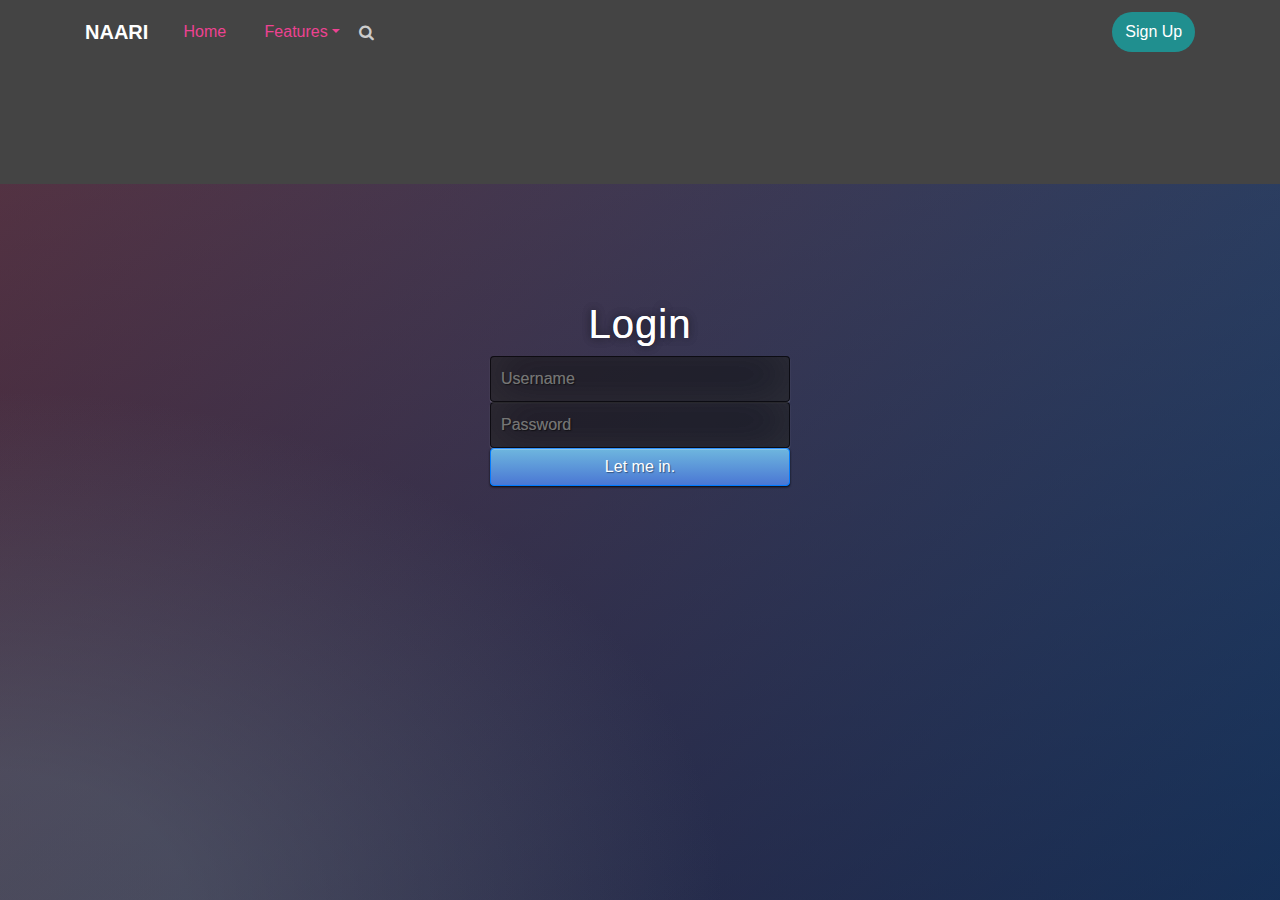
==== login.html @ 434b0e1e "adder login page" ====
<!DOCTYPE html>
<html>

<head>
    <meta charset="utf-8">
    <meta name="viewport" content="width=device-width, initial-scale=1.0">
    <link rel="stylesheet" href="login.css">
    <title>Login</title>
    <link rel="stylesheet" href="https://cdnjs.cloudflare.com/ajax/libs/twitter-bootstrap/4.1.3/css/bootstrap.min.css">
    <link rel="stylesheet" href="https://cdnjs.cloudflare.com/ajax/libs/font-awesome/4.7.0/css/font-awesome.min.css">
    <link rel="stylesheet" href="https://fonts.googleapis.com/css?family=Bitter:400,700">
    <link rel="stylesheet" href="index.css">
</head>

<body>
    <div>
        <div class="header-dark">
            <nav class="navbar navbar-dark navbar-expand-md navigation-clean-search">
                <div class="container"><a class="navbar-brand" href="#">NAARI</a><button class="navbar-toggler" data-toggle="collapse" data-target="#navcol-1"><span class="sr-only">Toggle navigation</span><span class="navbar-toggler-icon"></span></button>
                    <div class="collapse navbar-collapse"
                        id="navcol-1">
                        <ul class="nav navbar-nav">
                            <li class="nav-item" role="presentation"><a class="nav-link" href="#">Home</a></li>
                            <li class="dropdown"><a class="dropdown-toggle nav-link dropdown-toggle" data-toggle="dropdown" aria-expanded="false" href="#">Features</a>
                                <div class="dropdown-menu" role="menu">
                                    <a class="dropdown-item" role="presentation" href="#">Issues faced by women</a><a class="dropdown-item" role="presentation" href="#">Tips and Tricks</a><a class="dropdown-item" role="presentation" href="#">Quotes</a><a class="dropdown-item" role="presentation" href="#">Chat now</a>
                                    <a class="dropdown-item" role="presentation" href="#">Related videos</a></div>
                            </li>
                        </ul>
                        <form class="form-inline mr-auto" target="_self">
                            <div class="form-group"><label for="search-field"><i class="fa fa-search"></i></label><input class="form-control search-field" type="search" name="search" id="search-field"></div>
                        </form><span class="navbar-text"><a href="login.html" class="login">Log In</a></span><a class="btn btn-light action-button" role="button" href="#">Sign Up</a></div>
                </div>
            </nav>
            
        </div>
    </div>
    <script src="https://cdnjs.cloudflare.com/ajax/libs/jquery/3.2.1/jquery.min.js"></script>
    <script src="https://cdnjs.cloudflare.com/ajax/libs/twitter-bootstrap/4.1.3/js/bootstrap.bundle.min.js"></script>
    <div class="login">
        <h1>Login</h1>
          <form method="post">
            <input type="text" name="u" placeholder="Username" required="required" />
              <input type="password" name="p" placeholder="Password" required="required" />
              <button type="submit" class="btn btn-primary btn-block btn-large">Let me in.</button>
          </form>
      </div>
</body>

</html>
    
</head>
<body>
    
    <div class="login">
        <h1>Login</h1>
          <form method="post">
            <input type="text" name="u" placeholder="Username" required="required" />
              <input type="password" name="p" placeholder="Password" required="required" />
              <button type="submit" class="btn btn-primary btn-block btn-large">Let me in.</button>
          </form>
      </div>
</body>
</html>
---- login.css ----
@import url(https://fonts.googleapis.com/css?family=Open+Sans);
.btn { display: inline-block; *display: inline; *zoom: 1; padding: 4px 10px 4px; margin-bottom: 0; font-size: 13px; line-height: 18px; color: #333333; text-align: center;text-shadow: 0 1px 1px rgba(255, 255, 255, 0.75); vertical-align: middle; background-color: #f5f5f5; background-image: -moz-linear-gradient(top, #ffffff, #e6e6e6); background-image: -ms-linear-gradient(top, #ffffff, #e6e6e6); background-image: -webkit-gradient(linear, 0 0, 0 100%, from(#ffffff), to(#e6e6e6)); background-image: -webkit-linear-gradient(top, #ffffff, #e6e6e6); background-image: -o-linear-gradient(top, #ffffff, #e6e6e6); background-image: linear-gradient(top, #ffffff, #e6e6e6); background-repeat: repeat-x; filter: progid:dximagetransform.microsoft.gradient(startColorstr=#ffffff, endColorstr=#e6e6e6, GradientType=0); border-color: #e6e6e6 #e6e6e6 #e6e6e6; border-color: rgba(0, 0, 0, 0.1) rgba(0, 0, 0, 0.1) rgba(0, 0, 0, 0.25); border: 1px solid #e6e6e6; -webkit-border-radius: 4px; -moz-border-radius: 4px; border-radius: 4px; -webkit-box-shadow: inset 0 1px 0 rgba(255, 255, 255, 0.2), 0 1px 2px rgba(0, 0, 0, 0.05); -moz-box-shadow: inset 0 1px 0 rgba(255, 255, 255, 0.2), 0 1px 2px rgba(0, 0, 0, 0.05); box-shadow: inset 0 1px 0 rgba(255, 255, 255, 0.2), 0 1px 2px rgba(0, 0, 0, 0.05); cursor: pointer; *margin-left: .3em; }
.btn:hover, .btn:active, .btn.active, .btn.disabled, .btn[disabled] { background-color: #e6e6e6; }
.btn-large { padding: 9px 14px; font-size: 15px; line-height: normal; -webkit-border-radius: 5px; -moz-border-radius: 5px; border-radius: 5px; }
.btn:hover { color: #333333; text-decoration: none; background-color: #e6e6e6; background-position: 0 -15px; -webkit-transition: background-position 0.1s linear; -moz-transition: background-position 0.1s linear; -ms-transition: background-position 0.1s linear; -o-transition: background-position 0.1s linear; transition: background-position 0.1s linear; }
.btn-primary, .btn-primary:hover { text-shadow: 0 -1px 0 rgba(0, 0, 0, 0.25); color: #ffffff; }
.btn-primary.active { color: rgba(255, 255, 255, 0.75); }
.btn-primary { background-color: #4a77d4; background-image: -moz-linear-gradient(top, #6eb6de, #4a77d4); background-image: -ms-linear-gradient(top, #6eb6de, #4a77d4); background-image: -webkit-gradient(linear, 0 0, 0 100%, from(#6eb6de), to(#4a77d4)); background-image: -webkit-linear-gradient(top, #6eb6de, #4a77d4); background-image: -o-linear-gradient(top, #6eb6de, #4a77d4); background-image: linear-gradient(top, #6eb6de, #4a77d4); background-repeat: repeat-x; filter: progid:dximagetransform.microsoft.gradient(startColorstr=#6eb6de, endColorstr=#4a77d4, GradientType=0);  border: 1px solid #3762bc; text-shadow: 1px 1px 1px rgba(0,0,0,0.4); box-shadow: inset 0 1px 0 rgba(255, 255, 255, 0.2), 0 1px 2px rgba(0, 0, 0, 0.5); }
.btn-primary:hover, .btn-primary:active, .btn-primary.active, .btn-primary.disabled, .btn-primary[disabled] { filter: none; background-color: #4a77d4; }
.btn-block { width: 100%; display:block; }

* { -webkit-box-sizing:border-box; -moz-box-sizing:border-box; -ms-box-sizing:border-box; -o-box-sizing:border-box; box-sizing:border-box; }

html { width: 100%; height:100%; overflow:hidden; }

body { 
  width: 100%;
  height:100%;
  font-family: 'Open Sans', sans-serif;
  background: #092756;
  background: -moz-radial-gradient(0% 100%, ellipse cover, rgba(104,128,138,.4) 10%,rgba(138,114,76,0) 40%),-moz-linear-gradient(top,  rgba(57,173,219,.25) 0%, rgba(42,60,87,.4) 100%), -moz-linear-gradient(-45deg,  #670d10 0%, #092756 100%);
  background: -webkit-radial-gradient(0% 100%, ellipse cover, rgba(104,128,138,.4) 10%,rgba(138,114,76,0) 40%), -webkit-linear-gradient(top,  rgba(57,173,219,.25) 0%,rgba(42,60,87,.4) 100%), -webkit-linear-gradient(-45deg,  #670d10 0%,#092756 100%);
  background: -o-radial-gradient(0% 100%, ellipse cover, rgba(104,128,138,.4) 10%,rgba(138,114,76,0) 40%), -o-linear-gradient(top,  rgba(57,173,219,.25) 0%,rgba(42,60,87,.4) 100%), -o-linear-gradient(-45deg,  #670d10 0%,#092756 100%);
  background: -ms-radial-gradient(0% 100%, ellipse cover, rgba(104,128,138,.4) 10%,rgba(138,114,76,0) 40%), -ms-linear-gradient(top,  rgba(57,173,219,.25) 0%,rgba(42,60,87,.4) 100%), -ms-linear-gradient(-45deg,  #670d10 0%,#092756 100%);
  background: -webkit-radial-gradient(0% 100%, ellipse cover, rgba(104,128,138,.4) 10%,rgba(138,114,76,0) 40%), linear-gradient(to bottom,  rgba(57,173,219,.25) 0%,rgba(42,60,87,.4) 100%), linear-gradient(135deg,  #670d10 0%,#092756 100%);
  filter: progid:DXImageTransform.Microsoft.gradient( startColorstr='#3E1D6D', endColorstr='#092756',GradientType=1 );
}
.login { 
  position: absolute;
  top: 50%;
  left: 50%;
  margin: -150px 0 0 -150px;
  width:300px;
  height:300px;
}
.login h1 { color: #fff; text-shadow: 0 0 10px rgba(0,0,0,0.3); letter-spacing:1px; text-align:center; }

input { 
  width: 100%; 
  margin-bottom: 10px; 
  background: rgba(0,0,0,0.3);
  border: none;
  outline: none;
  padding: 10px;
  font-size: 13px;
  color: #fff;
  text-shadow: 1px 1px 1px rgba(0,0,0,0.3);
  border: 1px solid rgba(0,0,0,0.3);
  border-radius: 4px;
  box-shadow: inset 0 -5px 45px rgba(100,100,100,0.2), 0 1px 1px rgba(255,255,255,0.2);
  -webkit-transition: box-shadow .5s ease;
  -moz-transition: box-shadow .5s ease;
  -o-transition: box-shadow .5s ease;
  -ms-transition: box-shadow .5s ease;
  transition: box-shadow .5s ease;
}
input:focus { box-shadow: inset 0 -5px 45px rgba(100,100,100,0.4), 0 1px 1px rgba(255,255,255,0.2); }
---- index.css ----
.header-dark {
    background:url('https://cdn.pixabay.com/photo/2015/10/12/14/59/milky-way-984050_960_720.jpg') #444;
    background-size:cover;
    padding-bottom:80px;
  }
  
  @media (min-width:768px) {
    .header-dark {
      padding-bottom:120px;
    }
  }
  
  .header-dark .navbar {
    background:transparent;
    padding-top:0;
    padding-bottom:0;
    color:#fff;
    border-radius:0;
    box-shadow:none;
    border:none;
  }
  
  @media (min-width:768px) {
    .header-dark .navbar {
      padding-top:.75rem;
      padding-bottom:.75rem;
    }
  }
  
  .header-dark .navbar .navbar-brand {
    font-weight:bold;
    color:inherit;
  }
  
  .header-dark .navbar .navbar-brand:hover {
    color:#fc7cc6;
  }
  
  .header-dark .navbar .navbar-collapse span {
    margin-top:5px;
  }
  
  .header-dark .navbar .navbar-collapse span .login {
    color:#d9d9d9;
    margin-right:.5rem;
    text-decoration:none;
  }
  
  .header-dark .navbar .navbar-collapse span .login:hover {
    color:#fff;
  }
  
  .header-dark .navbar .navbar-toggler {
    border-color:#747474;
  }
  
  .header-dark .navbar .navbar-toggler:hover, .header-dark .navbar-toggler:focus {
    background:none;
  }
  
  .header-dark .navbar .navbar-toggler {
    color:#eee;
  }
  
  .header-dark .navbar .navbar-collapse, .header-dark .navbar .form-inline {
    border-color:#636363;
  }
  
  @media (min-width: 992px) {
    .header-dark .navbar.navbar .navbar-nav .nav-link {
      padding-left:1.2rem;
      padding-right:1.2rem;
    }
  }
  
  .header-dark .navbar.navbar-dark .navbar-nav .nav-link {
    color:#ee4292;
  }
  
  .header-dark .navbar.navbar-dark .navbar-nav .nav-link:focus, .header-dark .navbar.navbar-dark .navbar-nav .nav-link:hover {
    color:#fcfeff !important;
    background-color:transparent;
  }
  
  .header-dark .navbar .navbar-nav > li > .dropdown-menu {
    margin-top:-5px;
    box-shadow:0 4px 8px rgba(0,0,0,.1);
    background-color:rgba(247, 247, 247, 0.596);
    border-radius:2px;
  }
  
  .header-dark .navbar .dropdown-menu .dropdown-item:focus, .header-dark .navbar .dropdown-menu .dropdown-item {
    line-height:2;
    font-size:14px;
    color:#37434d;
  }
  
  .header-dark .navbar .dropdown-menu .dropdown-item:focus, .header-dark .navbar .dropdown-menu .drodown-item:hover {
    background:#ebeff1;
  }
  
  .header-dark .navbar .action-button, .header-dark .navbar .action-button:active {
    background:#208f8f;
    border-radius:20px;
    font-size:inherit;
    color:#fff;
    box-shadow:none;
    border:none;
    text-shadow:none;
    padding:.5rem .8rem;
    transition:background-color 0.25s;
  }
  
  .header-dark .navbar .action-button:hover {
    background:#269d9d;
  }
  
  .header-dark .navbar .form-inline label {
    color:#ccc;
  }
  
  .header-dark .navbar .form-inline .search-field {
    display:inline-block;
    width:80%;
    background:none;
    border:none;
    border-bottom:1px solid transparent;
    border-radius:0;
    color:#ccc;
    box-shadow:none;
    color:inherit;
    transition:border-bottom-color 0.3s;
  }
  
  .header-dark .navbar .form-inline .search-field:focus {
    border-bottom:1px solid #ccc;
  }
  
  .header-dark .hero {
    margin-top:60px;
  }
  
  @media (min-width:768px) {
    .header-dark .hero {
      margin-top:20px;
    }
  }
  
  .header-dark .hero h1 {
    color:#fff;
    font-family:'Bitter', serif;
    font-size:40px;
    margin-top:20px;
    margin-bottom:80px;
  }
  
  @media (min-width:768px) {
    .header-dark .hero h1 {
      margin-bottom:50px;
      line-height:1.5;
    }
  }
  
  .header-dark .hero .embed-responsive iframe {
    background-color:#666;
  }
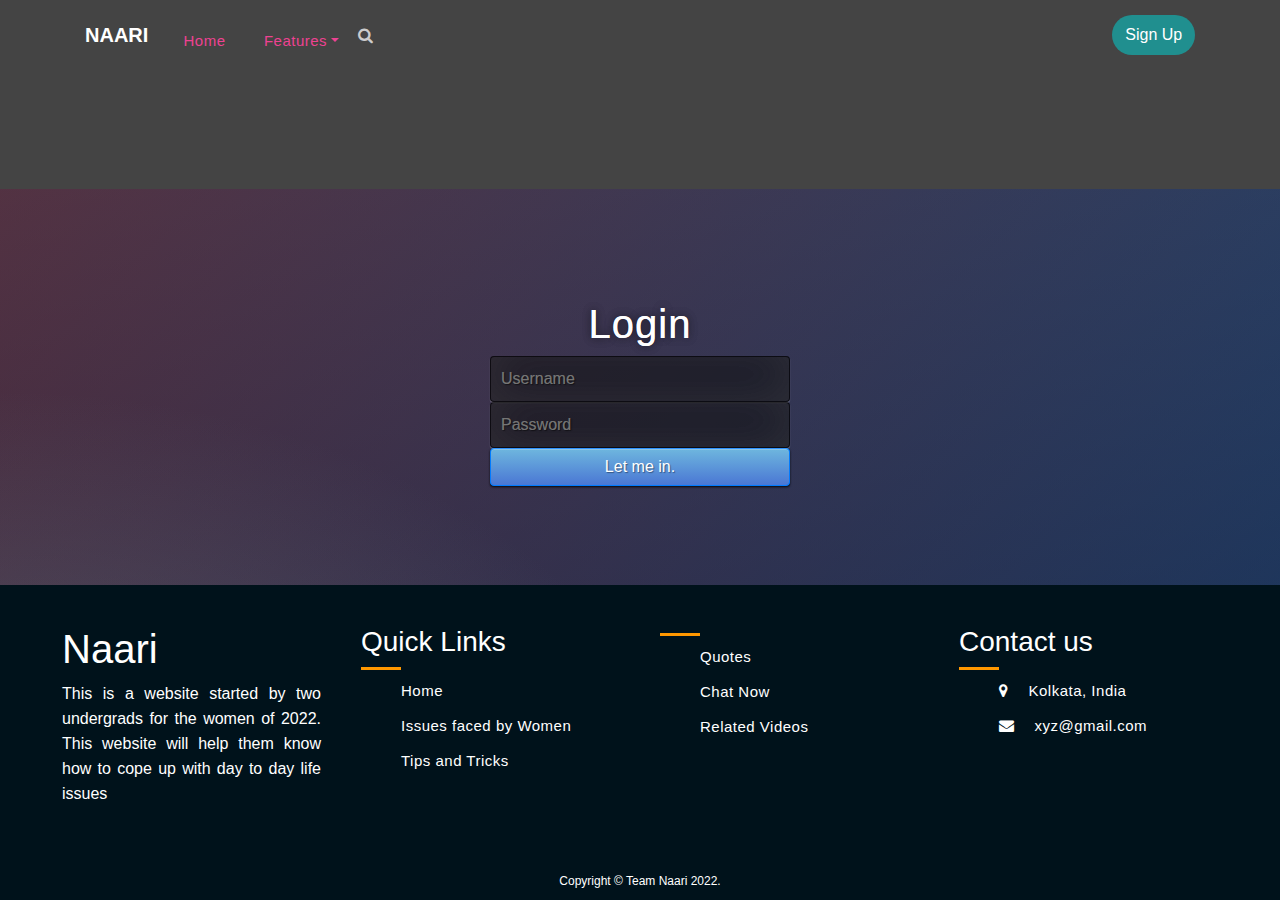
==== commit 2b769e0b: "adder footer in login page" ====
--- a/login.html
+++ b/login.html
@@ -45,13 +45,8 @@
               <button type="submit" class="btn btn-primary btn-block btn-large">Let me in.</button>
           </form>
       </div>
-</body>
 
-</html>
-    
-</head>
-<body>
-    
+
     <div class="login">
         <h1>Login</h1>
           <form method="post">
@@ -60,5 +55,61 @@
               <button type="submit" class="btn btn-primary btn-block btn-large">Let me in.</button>
           </form>
       </div>
+      <div class="footer">
+        <div class="inner-footer">
+      
+      <!--  About -->
+          <div class="footer-items">
+            <h1>Naari</h1>
+            <p>This is a website started by two undergrads for the women of 2022. This website will help them know how to cope up with day to day life issues</p>
+          </div>
+      
+      <!--  for quick links  -->
+          <div class="footer-items">
+            <h3>Quick Links</h3>
+            <div class="border1"></div> <!--for the underline -->
+              <ul>
+                <a href="#"><li>Home</li></a>
+                <a href="#"><li>Issues faced by Women</li></a>
+                <a href="#"><li>Tips and Tricks</li></a>
+              </ul>
+          </div>
+      
+      <!--  for some other links -->
+          <div class="footer-items">
+            <h3></h3>
+            <div class="border1"></div>  <!--for the underline -->
+              <ul>
+                <a href="#"><li>Quotes</li></a>
+                <a href="#"><li>Chat Now</li></a>
+                <a href="#"><li>Related Videos</li></a>
+              </ul>
+          </div>
+      
+      <!--  for contact us info -->
+          <div class="footer-items">
+            <h3>Contact us</h3>
+            <div class="border1"></div>
+              <ul>
+                <li><i class="fa fa-map-marker" aria-hidden="true"></i>Kolkata, India</li>
+                <li><i class="fa fa-envelope" aria-hidden="true"></i>xyz@gmail.com</li>
+              </ul> 
+            
+      <!--   for social links -->
+              <div class="social-media">
+                <i class=""></i>
+                <i class=""></i>
+                <i class=""></i>
+              </div> 
+          </div>
+        </div>
+        
+      <!--  Copyright  -->
+        <div class="footer-bottom">
+          Copyright &copy; Team Naari 2022.
+        </div>
+      </div>
+        
+      
 </body>
 </html>--- a/index.css
+++ b/index.css
@@ -163,4 +163,127 @@
   
   .header-dark .hero .embed-responsive iframe {
     background-color:#666;
+  }
+
+
+
+  /* Footer */
+  .footer {
+    width: 100%;
+    background: #00121b;
+    display: block;
+    position:absolute;
+    bottom:0;
+   }
+  
+   .inner-footer {
+     width: 95%;
+     margin: auto;
+     padding: 30px 10px;
+     display: flex;
+     flex-wrap: wrap;
+     box-sizing: border-box;
+     justify-content: center;
+   }
+  
+  .footer-items {
+    width: 25%;
+    padding: 10px 20px;
+    box-sizing: border-box;
+    color: #fff;
+  }
+  
+  .footer-items p {
+    font-size: 16px;
+    text-align: justify;
+    line-height: 25px;
+    color: #fff;
+  }
+  
+  .footer-items h1 {
+    color: #fff;
+  }
+  
+  .border1 {
+    height: 3px;
+    width: 40px;
+    background: #ff9800;
+    color: #ff9800;
+    background-color: #ff9800;
+    border: 0px;
+  }
+  
+  ul {
+    list-style: none;
+    color: #fff;
+    font-size: 15px;
+    letter-spacing: 0.5px;	
+   }
+  
+  ul a {
+    text-decoration: none;
+    outline: none;
+    color: #fff;
+    transition: 0.3s;
+  }
+  
+  ul a:hover {
+    color: #ff9800;
+  }
+  
+  ul li {
+    margin: 10px 0;
+    height: 25px;
+  }
+  
+  li i {
+    margin-right: 20px;
+  }
+  
+  .social-media {
+    width: 100%;
+    color: #fff;
+    text-align: center;
+    font-size: 20px;
+  }
+  
+  .social-media a {
+    text-decoration: none;
+  }
+  
+  .social-media i {
+    height: 25px;
+    width: 25px;
+    margin: 20px 10px;
+    padding: 4px;
+    color: #fff;
+    transition: 0.5s;
+  }
+  
+  .social-media i:hover {
+    transform: scale(1.5);
+  }
+  
+  .footer-bottom {
+    padding: 10px;
+    background: #00121b;
+    color: #fff;
+    font-size: 12px;
+    text-align: center;
+  }
+  
+  /* for tablet mode view */
+  
+  @media screen and (max-width: 1275px) {
+    .footer-items {
+      width: 50%;
+    }
+  }
+  
+  /* for mobile screen view */
+  
+  @media screen and (max-width: 660px) {
+    .footer-items {
+      width: 100%;
+    }
   }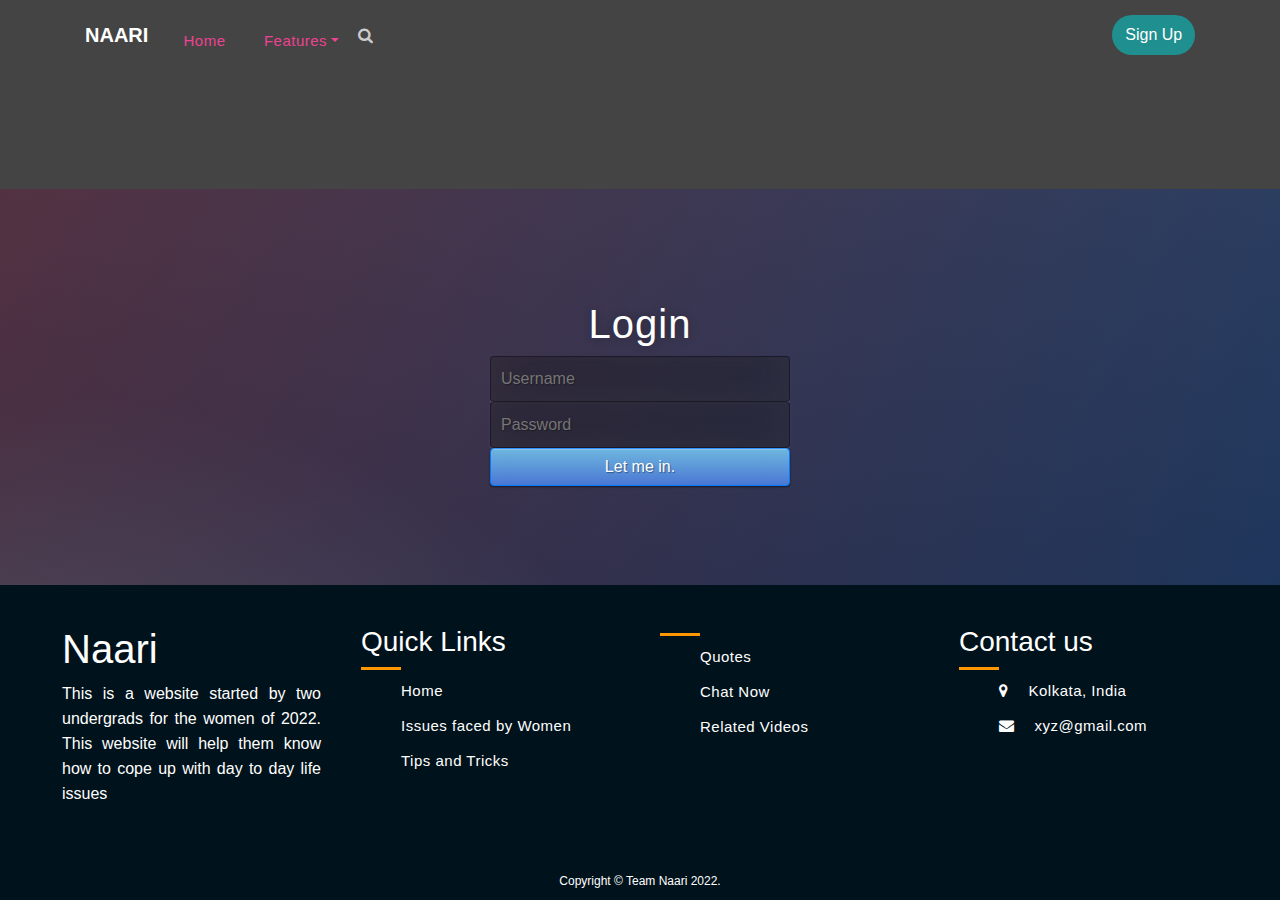
==== commit c9820ff1: "removed a snippet" ====
--- a/login.html
+++ b/login.html
@@ -40,19 +40,9 @@
     <div class="login">
         <h1>Login</h1>
           <form method="post">
-            <input type="text" name="u" placeholder="Username" required="required" />
-              <input type="password" name="p" placeholder="Password" required="required" />
-              <button type="submit" class="btn btn-primary btn-block btn-large">Let me in.</button>
-          </form>
-      </div>
-
-
-    <div class="login">
-        <h1>Login</h1>
-          <form method="post">
-            <input type="text" name="u" placeholder="Username" required="required" />
-              <input type="password" name="p" placeholder="Password" required="required" />
-              <button type="submit" class="btn btn-primary btn-block btn-large">Let me in.</button>
+            <input type="text" name="u" placeholder="Username"  />
+              <input type="password" name="p" placeholder="Password"  />
+              <button type="submit" class="btn btn-primary btn-block btn-large" a href="index.html">Let me in.</button>
           </form>
       </div>
       <div class="footer">
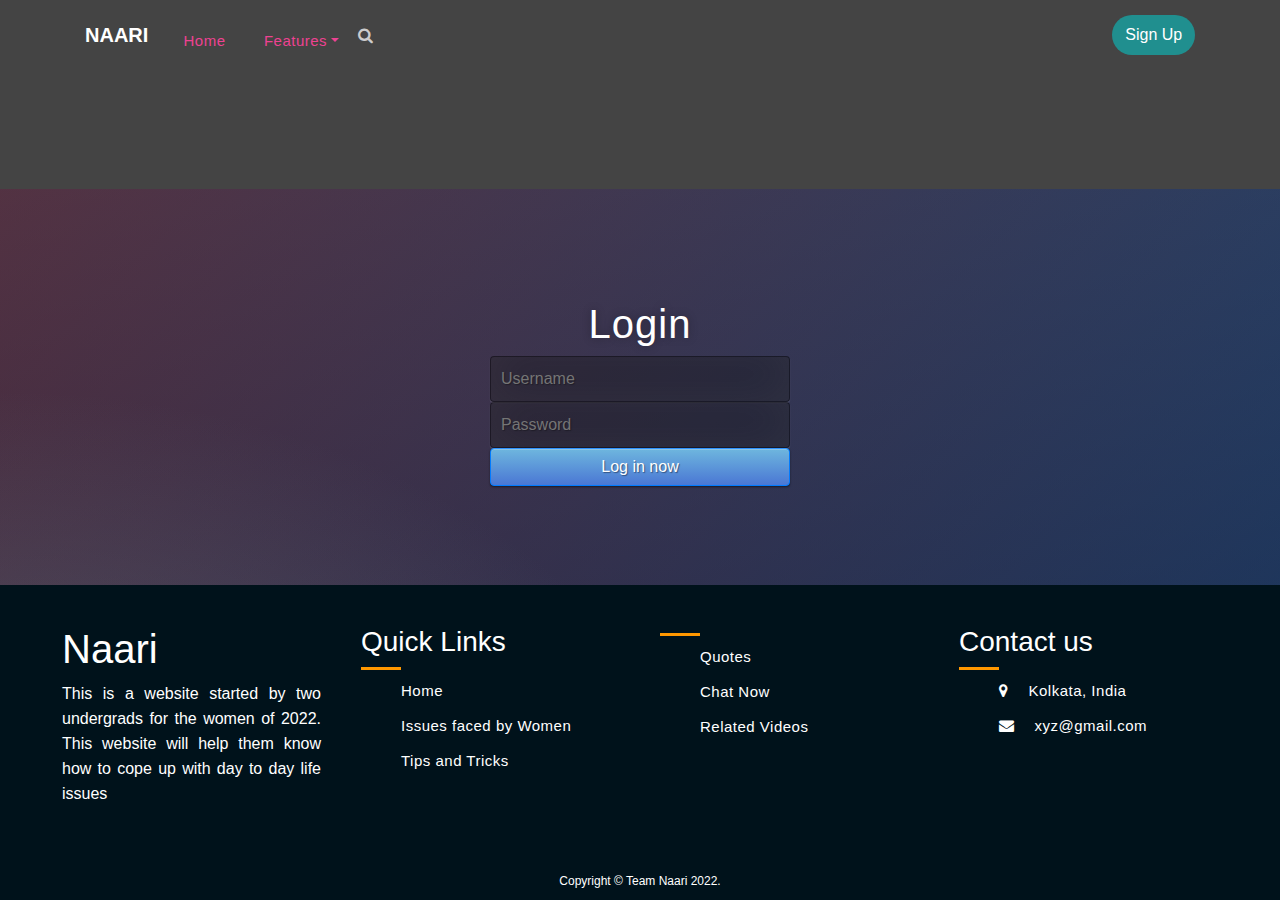
==== commit 8eba0ffa: "changed" ====
--- a/login.html
+++ b/login.html
@@ -42,7 +42,7 @@
           <form method="post">
             <input type="text" name="u" placeholder="Username"  />
               <input type="password" name="p" placeholder="Password"  />
-              <button type="submit" class="btn btn-primary btn-block btn-large" a href="index.html">Let me in.</button>
+              <button type="submit" class="btn btn-primary btn-block btn-large" a href="index.html">Log in now</button>
           </form>
       </div>
       <div class="footer">
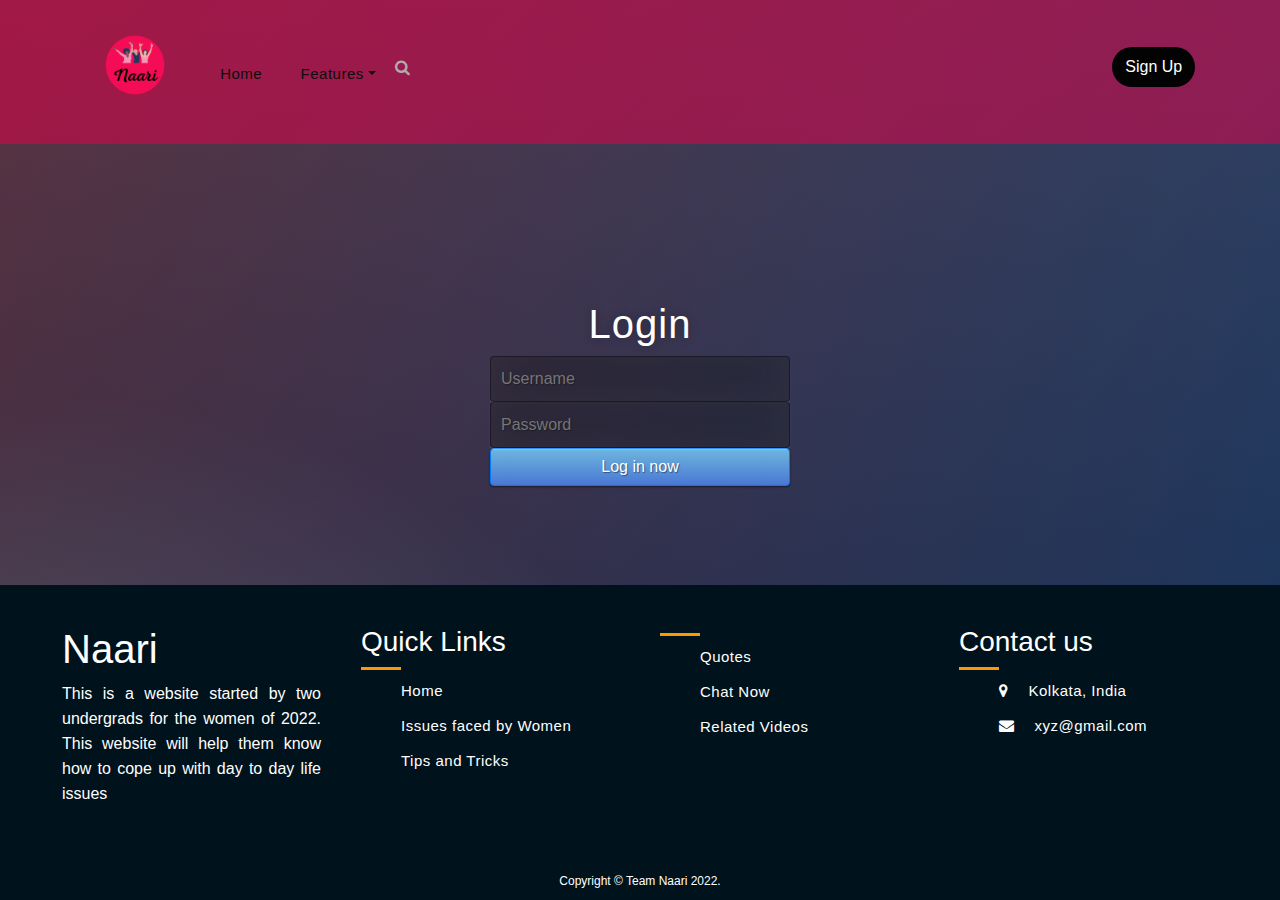
==== commit 93bb1ad7: "added logo in login pg" ====
--- a/login.html
+++ b/login.html
@@ -16,7 +16,7 @@
     <div>
         <div class="header-dark">
             <nav class="navbar navbar-dark navbar-expand-md navigation-clean-search">
-                <div class="container"><a class="navbar-brand" href="#">NAARI</a><button class="navbar-toggler" data-toggle="collapse" data-target="#navcol-1"><span class="sr-only">Toggle navigation</span><span class="navbar-toggler-icon"></span></button>
+                <div class="container"><a class="navbar-brand" href="#"><img src="images/naari.png" alt="logo" style="width:100px; height:100px;"></a><button class="navbar-toggler" data-toggle="collapse" data-target="#navcol-1"><span class="sr-only">Toggle navigation</span><span class="navbar-toggler-icon"></span></button>
                     <div class="collapse navbar-collapse"
                         id="navcol-1">
                         <ul class="nav navbar-nav">
--- a/index.css
+++ b/index.css
@@ -1,12 +1,12 @@
 .header-dark {
-    background:url('https://cdn.pixabay.com/photo/2015/10/12/14/59/milky-way-984050_960_720.jpg') #444;
-    background-size:cover;
-    padding-bottom:80px;
+    background:rgba(221, 1, 74, 0.541);
+    background-size: cover;
+    padding-bottom:10px;
   }
   
   @media (min-width:768px) {
     .header-dark {
-      padding-bottom:120px;
+      padding-bottom:10px;
     }
   }
   
@@ -33,7 +33,7 @@
   }
   
   .header-dark .navbar .navbar-brand:hover {
-    color:#fc7cc6;
+    color:#25101c;
   }
   
   .header-dark .navbar .navbar-collapse span {
@@ -41,7 +41,7 @@
   }
   
   .header-dark .navbar .navbar-collapse span .login {
-    color:#d9d9d9;
+    color:#0a0808;
     margin-right:.5rem;
     text-decoration:none;
   }
@@ -51,7 +51,7 @@
   }
   
   .header-dark .navbar .navbar-toggler {
-    border-color:#747474;
+    border-color:#74747488;
   }
   
   .header-dark .navbar .navbar-toggler:hover, .header-dark .navbar-toggler:focus {
@@ -74,7 +74,7 @@
   }
   
   .header-dark .navbar.navbar-dark .navbar-nav .nav-link {
-    color:#ee4292;
+    color:#0e0c0d;
   }
   
   .header-dark .navbar.navbar-dark .navbar-nav .nav-link:focus, .header-dark .navbar.navbar-dark .navbar-nav .nav-link:hover {
@@ -92,7 +92,7 @@
   .header-dark .navbar .dropdown-menu .dropdown-item:focus, .header-dark .navbar .dropdown-menu .dropdown-item {
     line-height:2;
     font-size:14px;
-    color:#37434d;
+    color:#4d3748;
   }
   
   .header-dark .navbar .dropdown-menu .dropdown-item:focus, .header-dark .navbar .dropdown-menu .drodown-item:hover {
@@ -100,7 +100,7 @@
   }
   
   .header-dark .navbar .action-button, .header-dark .navbar .action-button:active {
-    background:#208f8f;
+    background:#030303;
     border-radius:20px;
     font-size:inherit;
     color:#fff;
@@ -112,11 +112,11 @@
   }
   
   .header-dark .navbar .action-button:hover {
-    background:#269d9d;
+    background:#ee4d70;
   }
   
   .header-dark .navbar .form-inline label {
-    color:#ccc;
+    color:rgb(177, 172, 172);
   }
   
   .header-dark .navbar .form-inline .search-field {
@@ -126,14 +126,18 @@
     border:none;
     border-bottom:1px solid transparent;
     border-radius:0;
-    color:#ccc;
+    color:rgb(10, 10, 10);
     box-shadow:none;
     color:inherit;
     transition:border-bottom-color 0.3s;
   }
   
   .header-dark .navbar .form-inline .search-field:focus {
-    border-bottom:1px solid #ccc;
+    border-bottom:1px solid rgb(2, 2, 2);
+  }
+
+  .login{
+    color: black;
   }
   
   .header-dark .hero {
@@ -162,7 +166,7 @@
   }
   
   .header-dark .hero .embed-responsive iframe {
-    background-color:#666;
+    background-color:rgb(5, 5, 5);
   }
 
 
